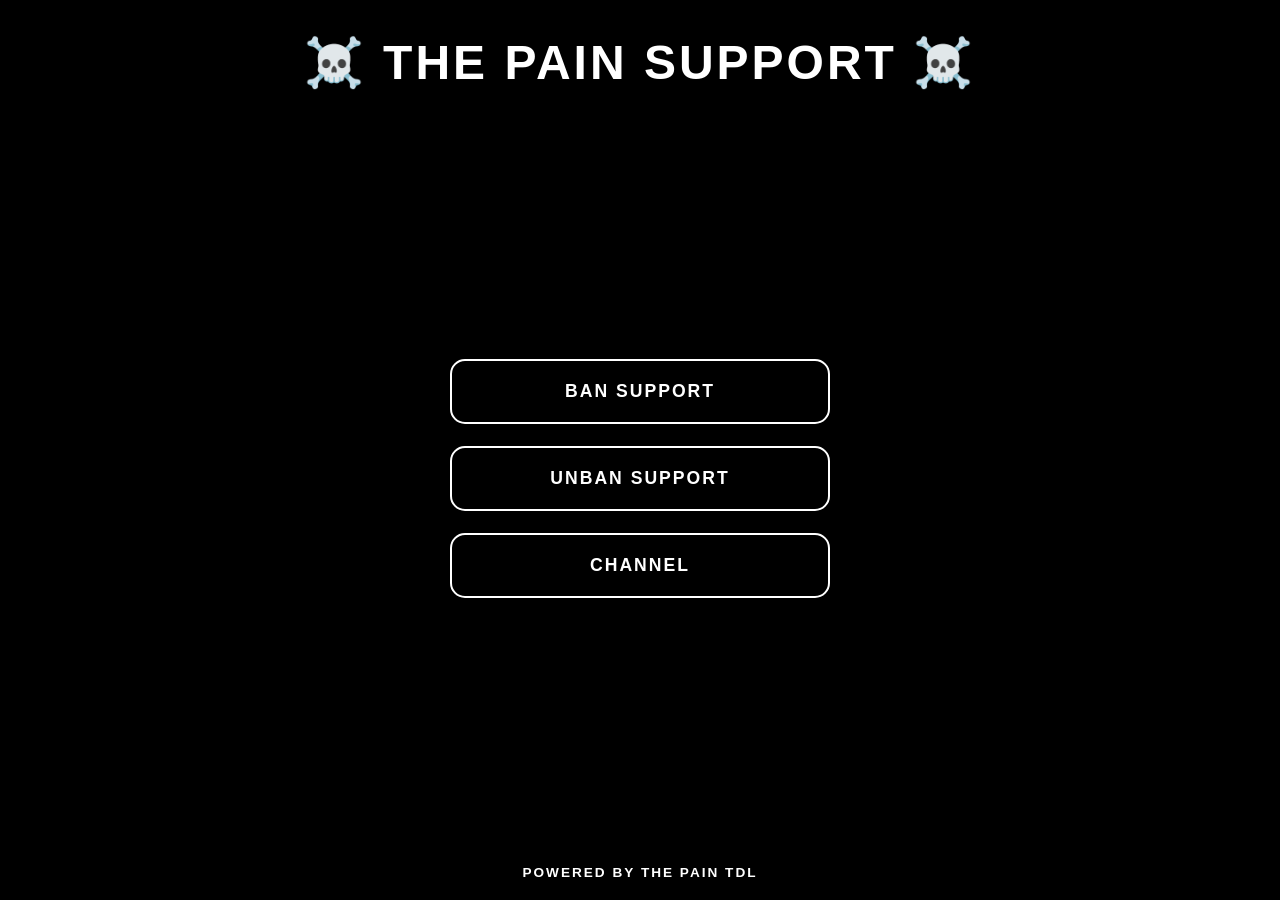
==== index.html @ f8a7fc34 "Update index.html" ====
<!DOCTYPE html>
<html lang="fr">

<head>

<meta charset="UTF-8">

<meta name="viewport" content="width=device-width, initial-scale=1.0">

<title>☠️ THE PAIN SUPPORT ☠️</title>


<link rel="stylesheet" href="style.css">


<link rel="icon" href="assets/favicon.ico">


</head>


<body>


<video autoplay muted loop playsinline id="background-video">

<source src="assets/bg.mp4" type="video/mp4">

</video>




<div class="overlay"></div>





<div class="page">



<header>

<h1 class="title">

☠️ THE PAIN SUPPORT ☠️

</h1>


</header>






<main>



<div class="button-container">



<a href="ban.html" class="main-btn">

BAN SUPPORT

</a>




<a href="unban.html" class="main-btn">

UNBAN SUPPORT

</a>





<a href="https://whatsapp.com/channel/0029Vb7FTvDICVfgeK27ul2S" target="_blank" class="main-btn">

CHANNEL

</a>




</div>



</main>







<footer>

POWERED BY THE PAIN TDL

</footer>






</div>





<script src="config.js"></script>

<script src="message.js"></script>

<script src="script.js"></script>



</body>


</html>
---- style.css ----
*{
    margin:0;
    padding:0;
    box-sizing:border-box;
    font-family:Arial,Helvetica,sans-serif;
}


html,
body{

    width:100%;
    height:100%;

    overflow:hidden;

    background:#000;

    color:#fff;

}




#background-video{

    position:fixed;

    top:0;

    left:0;

    width:100%;

    height:100%;

    object-fit:cover;

    z-index:-2;

}





.overlay{

    position:fixed;

    top:0;

    left:0;

    width:100%;

    height:100%;

    background:rgba(0,0,0,.82);

    z-index:-1;

}





.page{

    min-height:100vh;

    width:100%;

    display:flex;

    flex-direction:column;

    justify-content:space-between;

    align-items:center;

    padding:35px 20px 20px;

}





header{

    width:100%;

    text-align:center;

}





.title{

    color:#fff;

    font-size:3rem;

    font-weight:900;

    letter-spacing:3px;

    text-transform:uppercase;

    white-space:nowrap;

}





main{

    flex:1;

    width:100%;

    display:flex;

    justify-content:center;

    align-items:center;

}





.button-container{

    width:100%;

    max-width:380px;

    display:flex;

    flex-direction:column;

    gap:22px;

    align-items:center;

}





.main-btn{

    width:100%;

    height:65px;

    display:flex;

    justify-content:center;

    align-items:center;


    border:2px solid #fff;

    border-radius:15px;


    background:rgba(0,0,0,.55);


    color:#fff;


    text-decoration:none;


    font-size:1.1rem;

    font-weight:900;


    letter-spacing:2px;


    cursor:pointer;


    transition:.3s;


    backdrop-filter:blur(8px);


}




.main-btn:hover{


    background:#fff;


    color:#000;


    transform:scale(1.05);


    box-shadow:

    0 0 20px #fff;


}




.support-input{


    width:100%;


    height:60px;


    border:2px solid #fff;


    border-radius:15px;


    background:rgba(0,0,0,.55);


    color:#fff;


    padding:15px;


    font-size:1rem;


    outline:none;


}





.support-input::placeholder{

    color:#ccc;

}





.textarea{

    height:120px;

    resize:none;

}





.form-title{

    color:#fff;

    font-size:1.5rem;

    font-weight:900;

    text-align:center;

    letter-spacing:2px;

}





.reason-box{

    width:100%;

    position:relative;

}





.reason-list{


    display:none;


    position:absolute;


    top:75px;


    width:100%;


    background:#000;


    border:2px solid #fff;


    border-radius:15px;


    z-index:5;


}





.reason-list p{


    padding:15px;


    color:#fff;


    cursor:pointer;


    text-align:center;


}





.reason-list p:hover{


    background:#fff;

    color:#000;


}





#selected-reason{


    color:#fff;

    text-align:center;

    font-size:.9rem;

}





footer{


    width:100%;


    text-align:center;


    color:#fff;


    font-size:.85rem;


    font-weight:700;


    letter-spacing:2px;


    white-space:nowrap;


}





@media(max-width:768px){



.title{


    font-size:2rem;

    letter-spacing:1px;


}



.button-container{


    max-width:330px;


}



.main-btn{


    height:58px;


    font-size:1rem;


}



footer{


    font-size:.75rem;


}



}





@media(max-width:400px){



.title{


    font-size:1.6rem;


}



}
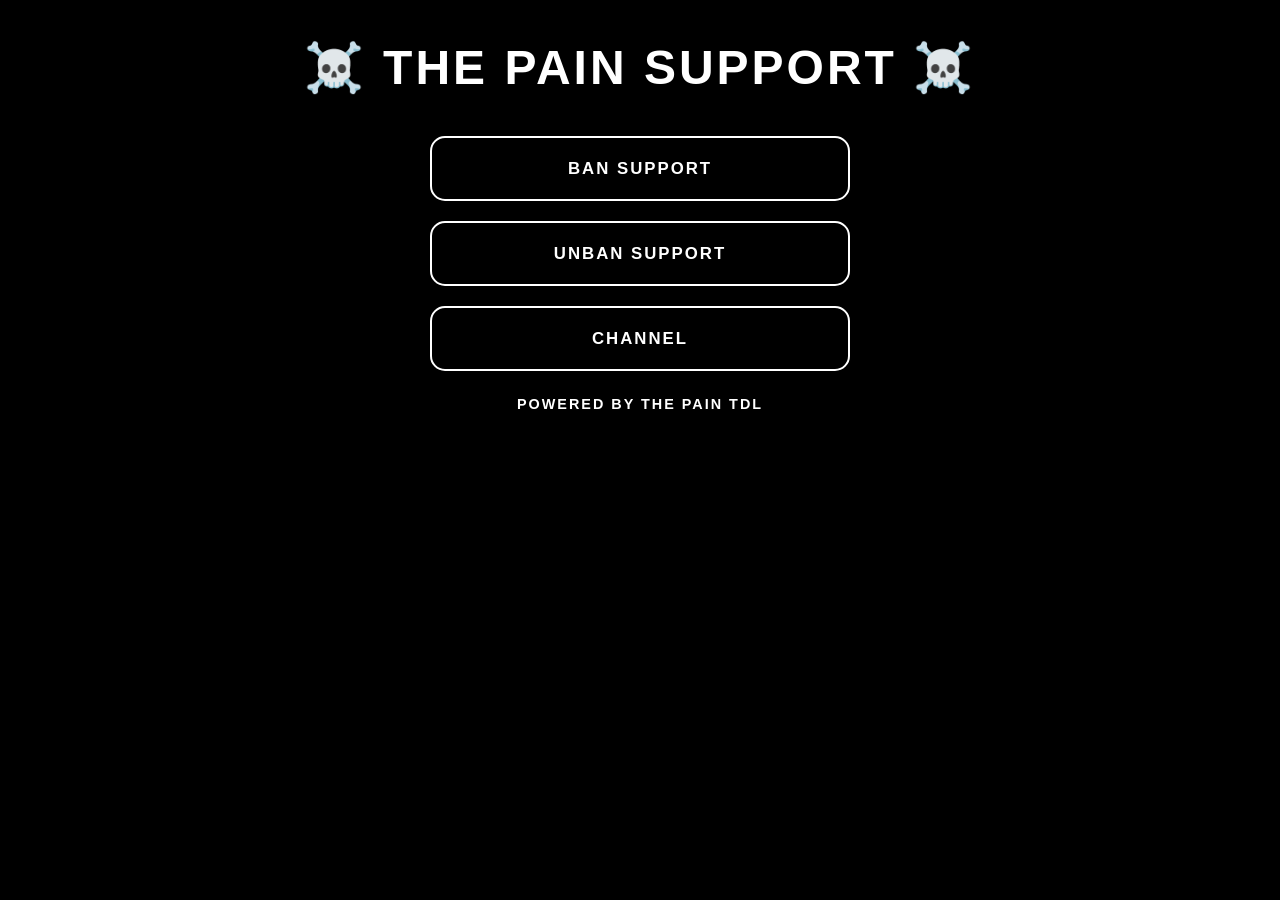
==== commit d4055334: "Update index.html" ====
--- a/index.html
+++ b/index.html
@@ -9,128 +9,64 @@
 
 <title>☠️ THE PAIN SUPPORT ☠️</title>
 
-
 <link rel="stylesheet" href="style.css">
-
 
 <link rel="icon" href="assets/favicon.ico">
 
-
 </head>
-
 
 <body>
 
-
-<video autoplay muted loop playsinline id="background-video">
-
-<source src="assets/bg.mp4" type="video/mp4">
-
+<video autoplay muted loop playsinline preload="auto" id="background-video">
+    <source src="assets/bg.mp4" type="video/mp4">
 </video>
-
-
-
 
 <div class="overlay"></div>
 
-
-
-
-
 <div class="page">
 
-
-
 <header>
-
-<h1 class="title">
-
-☠️ THE PAIN SUPPORT ☠️
-
-</h1>
-
-
+    <h1 class="title">
+        ☠️ THE PAIN SUPPORT ☠️
+    </h1>
 </header>
-
-
-
-
 
 
 <main>
 
-
-
 <div class="button-container">
 
-
-
 <a href="ban.html" class="main-btn">
-
-BAN SUPPORT
-
+    BAN SUPPORT
 </a>
 
 
-
-
 <a href="unban.html" class="main-btn">
-
-UNBAN SUPPORT
-
+    UNBAN SUPPORT
 </a>
 
 
+<a href="https://whatsapp.com/channel/0029Vb7FTvDICVfgeK27ul2S" target="_blank" class="main-btn">
+    CHANNEL
+</a>
+
+</div>
+
+</main>
 
 
-
-<a href="https://whatsapp.com/channel/0029Vb7FTvDICVfgeK27ul2S" target="_blank" class="main-btn">
-
-CHANNEL
-
-</a>
-
-
+<footer>
+    POWERED BY THE PAIN TDL
+</footer>
 
 
 </div>
 
 
-
-</main>
-
-
-
-
-
-
-
-<footer>
-
-POWERED BY THE PAIN TDL
-
-</footer>
-
-
-
-
-
-
-</div>
-
-
-
-
-
 <script src="config.js"></script>
-
 <script src="message.js"></script>
-
 <script src="script.js"></script>
-
-
 
 </body>
 
-
 </html>
--- a/style.css
+++ b/style.css
@@ -5,499 +5,301 @@
     font-family:Arial,Helvetica,sans-serif;
 }
 
-
 html,
 body{
-
+    width:100%;
+    min-height:100%;
+    background:#000;
+    color:#fff;
+    overflow-x:hidden;
+}
+
+#background-video{
+    position:fixed;
+    top:0;
+    left:0;
     width:100%;
     height:100%;
+    object-fit:cover;
+    z-index:-2;
+}
+
+.overlay{
+    position:fixed;
+    inset:0;
+    background:rgba(0,0,0,.65);
+    z-index:-1;
+}
+
+.page{
+    width:100%;
+    min-height:100vh;
+    display:flex;
+    flex-direction:column;
+    align-items:center;
+    justify-content:flex-start;
+    padding:40px 20px;
+}
+
+header{
+    width:100%;
+    text-align:center;
+    margin-bottom:40px;
+}
+
+.title{
+    color:#ffffff;
+    font-size:3rem;
+    font-weight:900;
+    letter-spacing:3px;
+    text-transform:uppercase;
+    animation:titleGlow 3.5s ease-in-out infinite;
+}
+
+@keyframes titleGlow{
+
+0%{
+text-shadow:
+0 0 8px rgba(255,255,255,.5),
+0 0 20px rgba(255,255,255,.4),
+0 0 35px rgba(255,255,255,.3);
+}
+
+50%{
+text-shadow:
+0 0 18px rgba(255,255,255,.95),
+0 0 35px rgba(255,255,255,.85),
+0 0 70px rgba(255,255,255,.7);
+}
+
+100%{
+text-shadow:
+0 0 8px rgba(255,255,255,.5),
+0 0 20px rgba(255,255,255,.4),
+0 0 35px rgba(255,255,255,.3);
+}
+
+}
+
+main{
+    width:100%;
+    display:flex;
+    justify-content:center;
+}
+
+.button-container{
+    width:100%;
+    max-width:420px;
+    display:flex;
+    flex-direction:column;
+    gap:20px;
+}
+
+.form-title{
+    text-align:center;
+    font-size:1.5rem;
+    margin-bottom:5px;
+}
+
+.support-input{
+
+    width:100%;
+    height:60px;
+
+    border:2px solid rgba(255,255,255,.8);
+    border-radius:15px;
+
+    background:rgba(0,0,0,.45);
+
+    color:#fff;
+
+    padding:15px;
+
+    font-size:1rem;
+
+    outline:none;
+
+    backdrop-filter:blur(8px);
+
+}
+
+.textarea{
+
+    height:180px;
+
+    resize:none;
+
+}
+
+.reason-box{
+    width:100%;
+}
+
+.reason-list{
+
+    display:none;
+
+    background:rgba(0,0,0,.65);
+
+    border:2px solid rgba(255,255,255,.35);
+
+    border-radius:15px;
+
+    margin-top:10px;
 
     overflow:hidden;
 
-    background:#000;
+    backdrop-filter:blur(10px);
+
+}
+
+.reason-list p{
+
+    padding:15px;
+
+    cursor:pointer;
+
+    transition:.25s;
+
+}
+
+.reason-list p:hover{
+
+    background:rgba(255,255,255,.15);
+
+}
+
+.main-btn{
+
+    width:100%;
+    height:65px;
+
+    display:flex;
+    justify-content:center;
+    align-items:center;
+
+    border:2px solid #ffffff;
+    border-radius:15px;
+
+    background:rgba(0,0,0,.40);
 
     color:#fff;
 
-}
-
-
-
-
-#background-video{
-
-    position:fixed;
-
-    top:0;
-
-    left:0;
-
-    width:100%;
-
-    height:100%;
-
-    object-fit:cover;
-
-    z-index:-2;
-
-}
-
-
-
-
-
-.overlay{
-
-    position:fixed;
-
-    top:0;
-
-    left:0;
-
-    width:100%;
-
-    height:100%;
-
-    background:rgba(0,0,0,.82);
-
-    z-index:-1;
-
-}
-
-
-
-
-
-.page{
-
-    min-height:100vh;
-
-    width:100%;
-
-    display:flex;
-
-    flex-direction:column;
-
-    justify-content:space-between;
-
-    align-items:center;
-
-    padding:35px 20px 20px;
-
-}
-
-
-
-
-
-header{
-
-    width:100%;
-
-    text-align:center;
-
-}
-
-
-
-
+    text-decoration:none;
+
+    font-size:1.05rem;
+    font-weight:800;
+    letter-spacing:2px;
+
+    cursor:pointer;
+
+    transition:.3s;
+
+    backdrop-filter:blur(10px);
+
+    animation:buttonGlow 2.8s ease-in-out infinite;
+
+}
+
+@keyframes buttonGlow{
+
+0%{
+
+box-shadow:
+0 0 8px rgba(255,255,255,.35),
+0 0 18px rgba(255,255,255,.20);
+
+}
+
+25%{
+
+box-shadow:
+0 0 14px rgba(255,255,255,.55),
+0 0 28px rgba(255,255,255,.40);
+
+}
+
+50%{
+
+box-shadow:
+0 0 22px rgba(255,255,255,.9),
+0 0 45px rgba(255,255,255,.75),
+0 0 70px rgba(255,255,255,.55);
+
+}
+
+75%{
+
+box-shadow:
+0 0 14px rgba(255,255,255,.55),
+0 0 28px rgba(255,255,255,.40);
+
+}
+
+100%{
+
+box-shadow:
+0 0 8px rgba(255,255,255,.35),
+0 0 18px rgba(255,255,255,.20);
+
+}
+
+}
+
+.main-btn:hover{
+
+transform:scale(1.03);
+
+}
+
+#selected-reason{
+
+text-align:center;
+
+font-weight:700;
+
+}
+
+footer{
+
+margin-top:25px;
+
+text-align:center;
+
+font-size:.9rem;
+
+font-weight:700;
+
+letter-spacing:2px;
+
+color:#fff;
+
+white-space:nowrap;
+
+animation:titleGlow 3.5s ease-in-out infinite;
+
+}
+
+@media(max-width:768px){
 
 .title{
 
-    color:#fff;
-
-    font-size:3rem;
-
-    font-weight:900;
-
-    letter-spacing:3px;
-
-    text-transform:uppercase;
-
-    white-space:nowrap;
-
-}
-
-
-
-
-
-main{
-
-    flex:1;
-
-    width:100%;
-
-    display:flex;
-
-    justify-content:center;
-
-    align-items:center;
-
-}
-
-
-
-
-
-.button-container{
-
-    width:100%;
-
-    max-width:380px;
-
-    display:flex;
-
-    flex-direction:column;
-
-    gap:22px;
-
-    align-items:center;
-
-}
-
-
-
-
+font-size:2rem;
+
+}
+
+.form-title{
+
+font-size:1.25rem;
+
+}
 
 .main-btn{
 
-    width:100%;
-
-    height:65px;
-
-    display:flex;
-
-    justify-content:center;
-
-    align-items:center;
-
-
-    border:2px solid #fff;
-
-    border-radius:15px;
-
-
-    background:rgba(0,0,0,.55);
-
-
-    color:#fff;
-
-
-    text-decoration:none;
-
-
-    font-size:1.1rem;
-
-    font-weight:900;
-
-
-    letter-spacing:2px;
-
-
-    cursor:pointer;
-
-
-    transition:.3s;
-
-
-    backdrop-filter:blur(8px);
-
-
-}
-
-
-
-
-.main-btn:hover{
-
-
-    background:#fff;
-
-
-    color:#000;
-
-
-    transform:scale(1.05);
-
-
-    box-shadow:
-
-    0 0 20px #fff;
-
-
-}
-
-
-
-
-.support-input{
-
-
-    width:100%;
-
-
-    height:60px;
-
-
-    border:2px solid #fff;
-
-
-    border-radius:15px;
-
-
-    background:rgba(0,0,0,.55);
-
-
-    color:#fff;
-
-
-    padding:15px;
-
-
-    font-size:1rem;
-
-
-    outline:none;
-
-
-}
-
-
-
-
-
-.support-input::placeholder{
-
-    color:#ccc;
-
-}
-
-
-
-
-
-.textarea{
-
-    height:120px;
-
-    resize:none;
-
-}
-
-
-
-
-
-.form-title{
-
-    color:#fff;
-
-    font-size:1.5rem;
-
-    font-weight:900;
-
-    text-align:center;
-
-    letter-spacing:2px;
-
-}
-
-
-
-
-
-.reason-box{
-
-    width:100%;
-
-    position:relative;
-
-}
-
-
-
-
-
-.reason-list{
-
-
-    display:none;
-
-
-    position:absolute;
-
-
-    top:75px;
-
-
-    width:100%;
-
-
-    background:#000;
-
-
-    border:2px solid #fff;
-
-
-    border-radius:15px;
-
-
-    z-index:5;
-
-
-}
-
-
-
-
-
-.reason-list p{
-
-
-    padding:15px;
-
-
-    color:#fff;
-
-
-    cursor:pointer;
-
-
-    text-align:center;
-
-
-}
-
-
-
-
-
-.reason-list p:hover{
-
-
-    background:#fff;
-
-    color:#000;
-
-
-}
-
-
-
-
-
-#selected-reason{
-
-
-    color:#fff;
-
-    text-align:center;
-
-    font-size:.9rem;
-
-}
-
-
-
-
-
-footer{
-
-
-    width:100%;
-
-
-    text-align:center;
-
-
-    color:#fff;
-
-
-    font-size:.85rem;
-
-
-    font-weight:700;
-
-
-    letter-spacing:2px;
-
-
-    white-space:nowrap;
-
-
-}
-
-
-
-
-
-@media(max-width:768px){
-
-
-
-.title{
-
-
-    font-size:2rem;
-
-    letter-spacing:1px;
-
-
-}
-
-
-
-.button-container{
-
-
-    max-width:330px;
-
-
-}
-
-
-
-.main-btn{
-
-
-    height:58px;
-
-
-    font-size:1rem;
-
-
-}
-
-
-
-footer{
-
-
-    font-size:.75rem;
-
-
-}
-
-
-
-}
-
-
-
-
-
-@media(max-width:400px){
-
-
-
-.title{
-
-
-    font-size:1.6rem;
-
-
-}
-
-
+height:60px;
+
+font-size:.95rem;
+
+}
 
 }
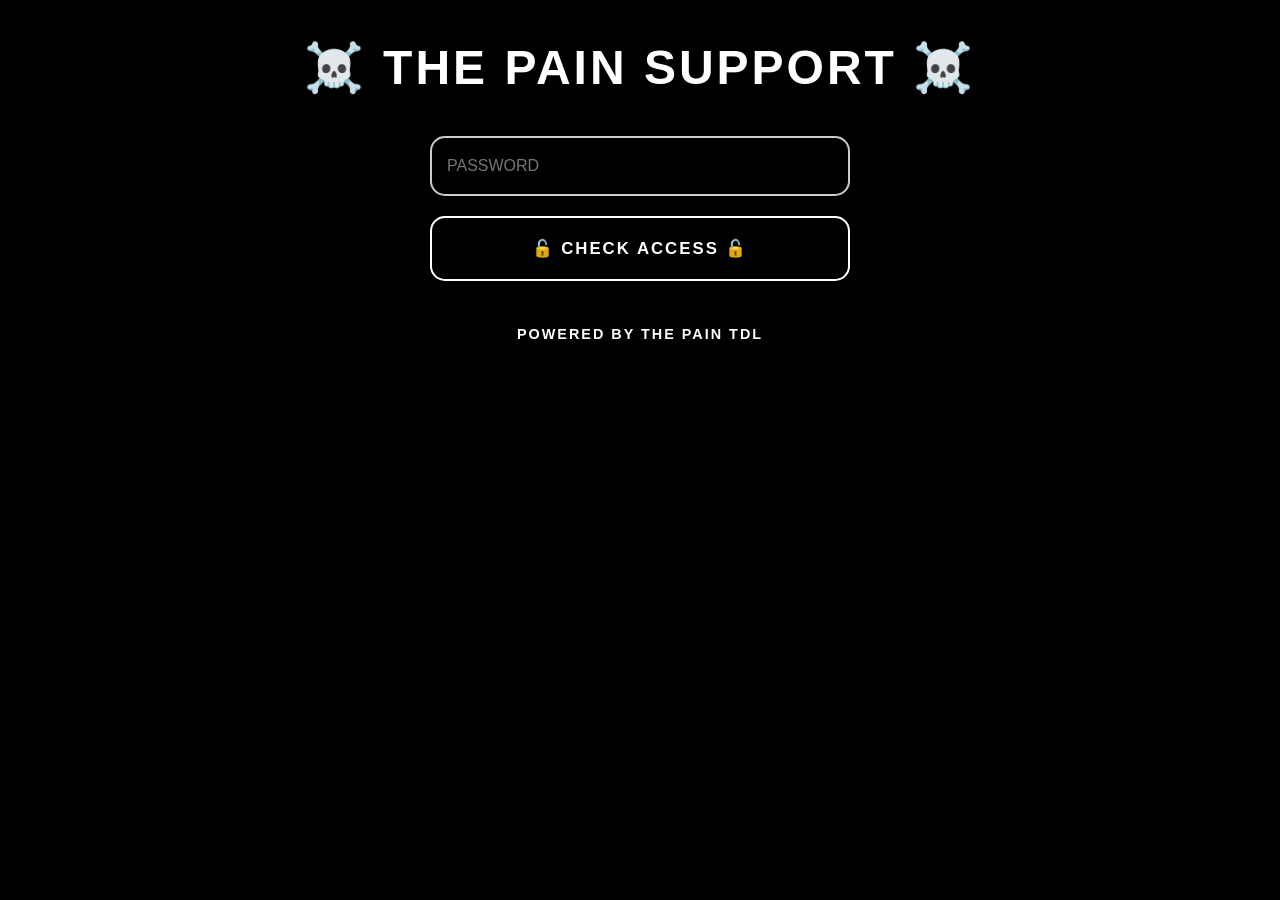
==== commit 5cbfb86f: "Update index.html" ====
--- a/index.html
+++ b/index.html
@@ -18,7 +18,9 @@
 <body>
 
 <video autoplay muted loop playsinline preload="auto" id="background-video">
-    <source src="assets/bg.mp4" type="video/mp4">
+
+<source src="assets/bg.mp4" type="video/mp4">
+
 </video>
 
 <div class="overlay"></div>
@@ -26,46 +28,88 @@
 <div class="page">
 
 <header>
-    <h1 class="title">
-        ☠️ THE PAIN SUPPORT ☠️
-    </h1>
+
+<h1 class="title">
+
+☠️ THE PAIN SUPPORT ☠️
+
+</h1>
+
 </header>
-
 
 <main>
 
 <div class="button-container">
 
-<a href="ban.html" class="main-btn">
-    BAN SUPPORT
-</a>
+<input
+id="password"
+class="support-input"
+type="password"
+placeholder="PASSWORD"
+autocomplete="off"
+>
 
+<button class="main-btn" onclick="checkPassword()">
 
-<a href="unban.html" class="main-btn">
-    UNBAN SUPPORT
-</a>
+🔓 CHECK ACCESS 🔓
 
+</button>
 
-<a href="https://whatsapp.com/channel/0029Vb7FTvDICVfgeK27ul2S" target="_blank" class="main-btn">
-    CHANNEL
-</a>
+<p id="access-message"></p>
 
 </div>
 
 </main>
 
+<footer>
 
-<footer>
-    POWERED BY THE PAIN TDL
+POWERED BY THE PAIN TDL
+
 </footer>
-
 
 </div>
 
+<script src="password.js"></script>
 
-<script src="config.js"></script>
-<script src="message.js"></script>
-<script src="script.js"></script>
+<script>
+
+function checkPassword(){
+
+const input=document.getElementById("password");
+const message=document.getElementById("access-message");
+
+if(input.value===SITE_PASSWORD){
+
+message.style.color="#4dff88";
+message.innerHTML="✅ Access Granted - Welcome to THE PAIN SUPPORT";
+message.classList.remove("shake");
+
+setTimeout(()=>{
+
+window.location.href="home.html";
+
+},1000);
+
+}else{
+
+message.style.color="#ff3d3d";
+message.innerHTML="❌ Wrong Password - Access Denied";
+
+input.classList.add("shake");
+
+input.value="";
+
+setTimeout(()=>{
+
+input.classList.remove("shake");
+
+},500);
+
+}
+
+}
+
+</script>
 
 </body>
 
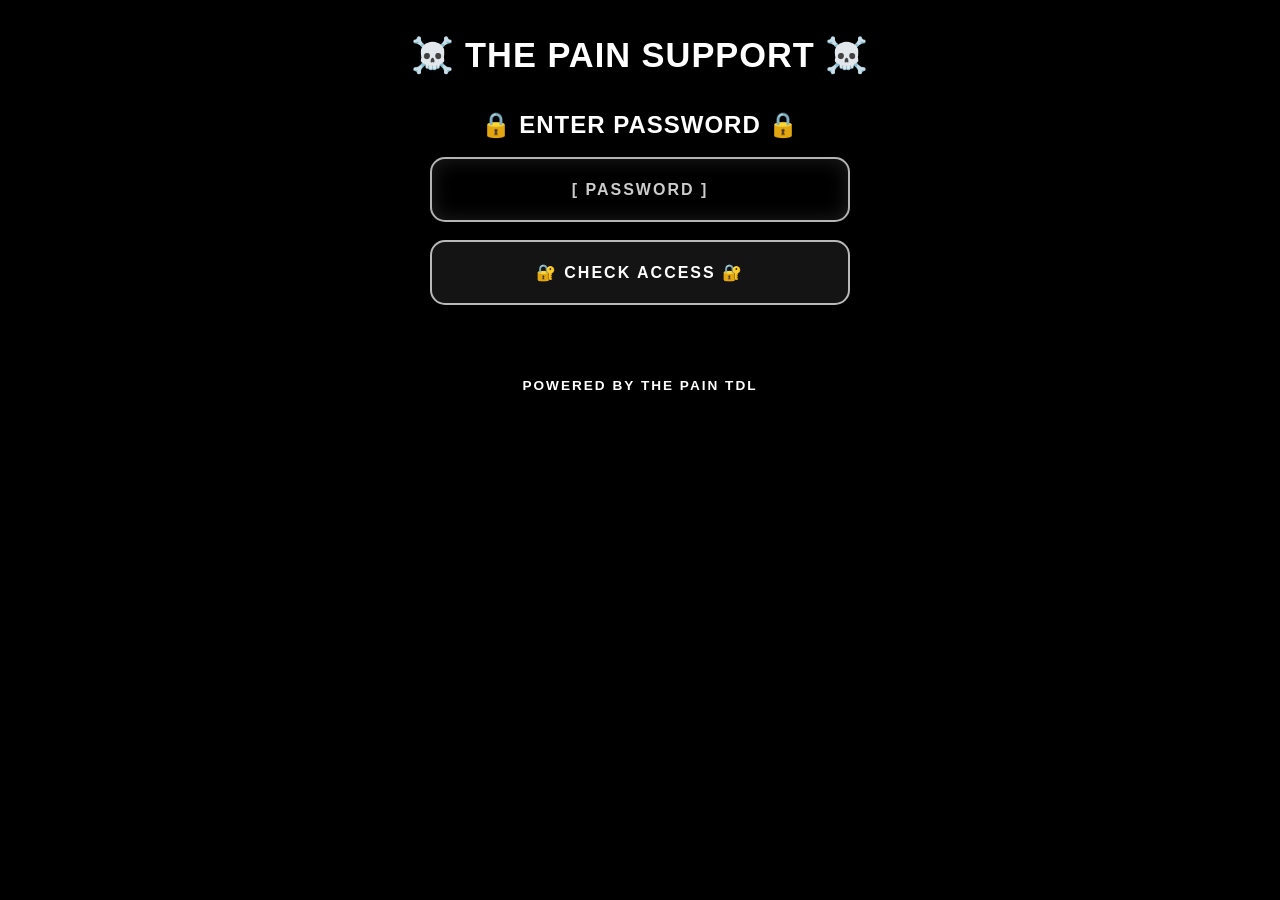
==== commit d29d06a3: "Update index.html" ====
--- a/index.html
+++ b/index.html
@@ -9,25 +9,41 @@
 
 <title>☠️ THE PAIN SUPPORT ☠️</title>
 
+
 <link rel="stylesheet" href="style.css">
 
 <link rel="icon" href="assets/favicon.ico">
 
+
 </head>
+
 
 <body>
 
-<video autoplay muted loop playsinline preload="auto" id="background-video">
+
+
+<video autoplay muted loop playsinline id="background-video">
 
 <source src="assets/bg.mp4" type="video/mp4">
 
 </video>
 
+
+
 <div class="overlay"></div>
+
+
+
+
 
 <div class="page">
 
+
+
+
+
 <header>
+
 
 <h1 class="title">
 
@@ -35,82 +51,105 @@
 
 </h1>
 
+
 </header>
+
+
+
+
+
+
 
 <main>
 
-<div class="button-container">
+
+
+<div class="password-box" id="password-box">
+
+
+
+
+
+<h2 class="form-title">
+
+🔒 ENTER PASSWORD 🔒
+
+</h2>
+
+
+
+
+
+
 
 <input
+
+class="password-input"
+
 id="password"
-class="support-input"
+
 type="password"
-placeholder="PASSWORD"
-autocomplete="off"
+
+placeholder="[ PASSWORD ]"
+
 >
+
+
+
+
+
+
+
 
 <button class="main-btn" onclick="checkPassword()">
 
-🔓 CHECK ACCESS 🔓
+🔐 CHECK ACCESS 🔐
 
 </button>
 
+
+
+
+
+
+
+
 <p id="access-message"></p>
+
+
+
+
 
 </div>
 
+
+
 </main>
-
 <footer>
 
 POWERED BY THE PAIN TDL
 
 </footer>
 
+
+
+
+
 </div>
 
-<script src="password.js"></script>
 
-<script>
 
-function checkPassword(){
 
-const input=document.getElementById("password");
-const message=document.getElementById("access-message");
 
-if(input.value===SITE_PASSWORD){
+<script src="config.js"></script>
 
-message.style.color="#4dff88";
-message.innerHTML="✅ Access Granted - Welcome to THE PAIN SUPPORT";
-message.classList.remove("shake");
+<script src="message.js"></script>
 
-setTimeout(()=>{
+<script src="script.js"></script>
 
-window.location.href="home.html";
 
-},1000);
-
-}else{
-
-message.style.color="#ff3d3d";
-message.innerHTML="❌ Wrong Password - Access Denied";
-
-input.classList.add("shake");
-
-input.value="";
-
-setTimeout(()=>{
-
-input.classList.remove("shake");
-
-},500);
-
-}
-
-}
-
-</script>
 
 </body>
 
+
 </html>
--- a/style.css
+++ b/style.css
@@ -1,305 +1,611 @@
 *{
-    margin:0;
-    padding:0;
-    box-sizing:border-box;
-    font-family:Arial,Helvetica,sans-serif;
+margin:0;
+padding:0;
+box-sizing:border-box;
+font-family:Arial,Helvetica,sans-serif;
 }
 
 html,
 body{
-    width:100%;
-    min-height:100%;
-    background:#000;
-    color:#fff;
-    overflow-x:hidden;
+
+width:100%;
+min-height:100%;
+overflow-x:hidden;
+background:#000;
+color:#fff;
+
+}
+
+body{
+
+position:relative;
+
 }
 
 #background-video{
-    position:fixed;
-    top:0;
-    left:0;
-    width:100%;
-    height:100%;
-    object-fit:cover;
-    z-index:-2;
+
+position:fixed;
+top:0;
+left:0;
+width:100%;
+height:100%;
+object-fit:cover;
+z-index:-3;
+
 }
 
 .overlay{
-    position:fixed;
-    inset:0;
-    background:rgba(0,0,0,.65);
-    z-index:-1;
+
+position:fixed;
+inset:0;
+background:rgba(0,0,0,.28);
+z-index:-2;
+
 }
 
 .page{
-    width:100%;
-    min-height:100vh;
-    display:flex;
-    flex-direction:column;
-    align-items:center;
-    justify-content:flex-start;
-    padding:40px 20px;
+
+width:100%;
+min-height:100vh;
+display:flex;
+flex-direction:column;
+align-items:center;
+justify-content:flex-start;
+padding:35px 20px;
+animation:pageFade .7s ease;
+
+}
+
+@keyframes pageFade{
+
+0%{
+
+opacity:0;
+transform:translateY(20px);
+
+}
+
+100%{
+
+opacity:1;
+transform:translateY(0);
+
+}
+
 }
 
 header{
-    width:100%;
-    text-align:center;
-    margin-bottom:40px;
+
+width:100%;
+display:flex;
+justify-content:center;
+align-items:center;
+margin-bottom:35px;
+
 }
 
 .title{
-    color:#ffffff;
-    font-size:3rem;
-    font-weight:900;
-    letter-spacing:3px;
-    text-transform:uppercase;
-    animation:titleGlow 3.5s ease-in-out infinite;
+
+color:#fff;
+font-size:2.15rem;
+font-weight:900;
+letter-spacing:1px;
+white-space:nowrap;
+text-align:center;
+animation:titleGlow 3s ease-in-out infinite;
+
 }
 
 @keyframes titleGlow{
 
 0%{
+
 text-shadow:
-0 0 8px rgba(255,255,255,.5),
-0 0 20px rgba(255,255,255,.4),
-0 0 35px rgba(255,255,255,.3);
+0 0 6px rgba(255,255,255,.45),
+0 0 18px rgba(255,255,255,.25);
+
 }
 
 50%{
+
 text-shadow:
-0 0 18px rgba(255,255,255,.95),
-0 0 35px rgba(255,255,255,.85),
-0 0 70px rgba(255,255,255,.7);
+0 0 15px rgba(255,255,255,1),
+0 0 35px rgba(255,255,255,.9),
+0 0 60px rgba(255,255,255,.7);
+
 }
 
 100%{
+
 text-shadow:
-0 0 8px rgba(255,255,255,.5),
-0 0 20px rgba(255,255,255,.4),
-0 0 35px rgba(255,255,255,.3);
+0 0 6px rgba(255,255,255,.45),
+0 0 18px rgba(255,255,255,.25);
+
 }
 
 }
 
 main{
-    width:100%;
-    display:flex;
-    justify-content:center;
+
+width:100%;
+display:flex;
+justify-content:center;
+
 }
 
 .button-container{
-    width:100%;
-    max-width:420px;
-    display:flex;
-    flex-direction:column;
-    gap:20px;
-}
-
+
+width:100%;
+max-width:420px;
+display:flex;
+flex-direction:column;
+gap:18px;
+
+}
 .form-title{
-    text-align:center;
-    font-size:1.5rem;
-    margin-bottom:5px;
-}
+
+text-align:center;
+font-size:1.5rem;
+font-weight:900;
+letter-spacing:1px;
+
+}
+
+
+.main-btn{
+
+width:100%;
+height:65px;
+
+display:flex;
+justify-content:center;
+align-items:center;
+
+border:2px solid rgba(255,255,255,.7);
+border-radius:15px;
+
+background:rgba(255,255,255,.08);
+
+color:#fff;
+
+text-decoration:none;
+
+font-size:1rem;
+font-weight:900;
+
+letter-spacing:2px;
+
+cursor:pointer;
+
+backdrop-filter:blur(10px);
+
+animation:buttonBreath 3s ease-in-out infinite;
+
+transition:.3s;
+
+}
+
+
+.main-btn:hover{
+
+transform:scale(1.04);
+
+}
+
+
+.main-btn:active{
+
+transform:scale(.98);
+
+}
+
+
+
+@keyframes buttonBreath{
+
+
+0%{
+
+background:rgba(255,255,255,.06);
+
+box-shadow:
+
+0 0 8px rgba(255,255,255,.35),
+0 0 20px rgba(255,255,255,.25),
+inset 0 0 10px rgba(255,255,255,.15);
+
+}
+
+
+
+50%{
+
+background:rgba(255,255,255,.18);
+
+box-shadow:
+
+0 0 25px rgba(255,255,255,.95),
+0 0 60px rgba(255,255,255,.75),
+inset 0 0 30px rgba(255,255,255,.45),
+inset 0 0 60px rgba(255,255,255,.2);
+
+}
+
+
+
+100%{
+
+background:rgba(255,255,255,.06);
+
+box-shadow:
+
+0 0 8px rgba(255,255,255,.35),
+0 0 20px rgba(255,255,255,.25),
+inset 0 0 10px rgba(255,255,255,.15);
+
+}
+
+
+}
+
+
 
 .support-input{
 
-    width:100%;
-    height:60px;
-
-    border:2px solid rgba(255,255,255,.8);
-    border-radius:15px;
-
-    background:rgba(0,0,0,.45);
-
-    color:#fff;
-
-    padding:15px;
-
-    font-size:1rem;
-
-    outline:none;
-
-    backdrop-filter:blur(8px);
-
-}
+width:100%;
+
+min-height:60px;
+
+border:2px solid rgba(255,255,255,.65);
+
+border-radius:15px;
+
+background:rgba(0,0,0,.18);
+
+color:#fff;
+
+padding:15px;
+
+font-size:1rem;
+
+outline:none;
+
+backdrop-filter:blur(10px);
+
+box-shadow:
+
+inset 0 0 15px rgba(255,255,255,.12);
+
+}
+
+
+.support-input::placeholder{
+
+color:rgba(255,255,255,.75);
+
+}
+
+
 
 .textarea{
 
-    height:180px;
-
-    resize:none;
-
-}
-
-.reason-box{
-    width:100%;
-}
+height:200px;
+
+resize:none;
+
+line-height:1.5;
+
+overflow:auto;
+
+}
+
+
 
 .reason-list{
 
-    display:none;
-
-    background:rgba(0,0,0,.65);
-
-    border:2px solid rgba(255,255,255,.35);
-
-    border-radius:15px;
-
-    margin-top:10px;
-
-    overflow:hidden;
-
-    backdrop-filter:blur(10px);
-
-}
+display:none;
+
+width:100%;
+
+background:rgba(0,0,0,.65);
+
+border:2px solid rgba(255,255,255,.5);
+
+border-radius:15px;
+
+overflow:hidden;
+
+backdrop-filter:blur(10px);
+
+}
+
 
 .reason-list p{
 
-    padding:15px;
-
-    cursor:pointer;
-
-    transition:.25s;
-
-}
+padding:15px;
+
+cursor:pointer;
+
+transition:.3s;
+
+}
+
+
 
 .reason-list p:hover{
 
-    background:rgba(255,255,255,.15);
-
-}
+background:rgba(255,255,255,.15);
+
+}
+
+
+
+#selected-reason{
+
+text-align:center;
+
+font-weight:900;
+
+}
+
+
+
+footer{
+
+margin-top:30px;
+
+width:100%;
+
+text-align:center;
+
+color:#fff;
+
+font-size:.85rem;
+
+font-weight:700;
+
+letter-spacing:2px;
+
+white-space:nowrap;
+
+animation:titleGlow 3s ease-in-out infinite;
+
+}
+
+
+
+.fade-out{
+
+animation:fadeOut .5s forwards;
+
+}
+
+
+@keyframes fadeOut{
+
+from{
+
+opacity:1;
+
+}
+
+to{
+
+opacity:0;
+
+}
+
+}
+.shake{
+
+animation:shake .45s;
+
+}
+
+
+
+@keyframes shake{
+
+
+0%{
+
+transform:translateX(0);
+
+}
+
+
+20%{
+
+transform:translateX(-12px);
+
+}
+
+
+40%{
+
+transform:translateX(12px);
+
+}
+
+
+60%{
+
+transform:translateX(-8px);
+
+}
+
+
+80%{
+
+transform:translateX(8px);
+
+}
+
+
+100%{
+
+transform:translateX(0);
+
+}
+
+
+}
+
+
+
+#access-message{
+
+width:100%;
+
+text-align:center;
+
+font-size:.95rem;
+
+font-weight:900;
+
+min-height:25px;
+
+}
+
+
+
+.password-box{
+
+display:flex;
+
+flex-direction:column;
+
+gap:18px;
+
+width:100%;
+
+max-width:420px;
+
+align-items:center;
+
+}
+
+
+
+.password-input{
+
+width:100%;
+
+height:65px;
+
+border:2px solid rgba(255,255,255,.7);
+
+border-radius:15px;
+
+background:rgba(0,0,0,.25);
+
+color:#fff;
+
+text-align:center;
+
+font-size:1rem;
+
+font-weight:800;
+
+letter-spacing:2px;
+
+outline:none;
+
+backdrop-filter:blur(10px);
+
+box-shadow:
+
+inset 0 0 20px rgba(255,255,255,.12);
+
+}
+
+
+
+.password-input::placeholder{
+
+color:#fff;
+
+opacity:.8;
+
+}
+
+
+
+
+a{
+
+color:inherit;
+
+}
+
+
+
+@media(max-width:768px){
+
+
+.title{
+
+font-size:1.55rem;
+
+letter-spacing:.5px;
+
+}
+
+
+
+.button-container{
+
+max-width:350px;
+
+}
+
+
 
 .main-btn{
 
-    width:100%;
-    height:65px;
-
-    display:flex;
-    justify-content:center;
-    align-items:center;
-
-    border:2px solid #ffffff;
-    border-radius:15px;
-
-    background:rgba(0,0,0,.40);
-
-    color:#fff;
-
-    text-decoration:none;
-
-    font-size:1.05rem;
-    font-weight:800;
-    letter-spacing:2px;
-
-    cursor:pointer;
-
-    transition:.3s;
-
-    backdrop-filter:blur(10px);
-
-    animation:buttonGlow 2.8s ease-in-out infinite;
-
-}
-
-@keyframes buttonGlow{
-
-0%{
-
-box-shadow:
-0 0 8px rgba(255,255,255,.35),
-0 0 18px rgba(255,255,255,.20);
-
-}
-
-25%{
-
-box-shadow:
-0 0 14px rgba(255,255,255,.55),
-0 0 28px rgba(255,255,255,.40);
-
-}
-
-50%{
-
-box-shadow:
-0 0 22px rgba(255,255,255,.9),
-0 0 45px rgba(255,255,255,.75),
-0 0 70px rgba(255,255,255,.55);
-
-}
-
-75%{
-
-box-shadow:
-0 0 14px rgba(255,255,255,.55),
-0 0 28px rgba(255,255,255,.40);
-
-}
-
-100%{
-
-box-shadow:
-0 0 8px rgba(255,255,255,.35),
-0 0 18px rgba(255,255,255,.20);
-
-}
-
-}
-
-.main-btn:hover{
-
-transform:scale(1.03);
-
-}
-
-#selected-reason{
-
-text-align:center;
-
-font-weight:700;
-
-}
+height:60px;
+
+font-size:.9rem;
+
+}
+
+
+
+.form-title{
+
+font-size:1.25rem;
+
+}
+
+
 
 footer{
 
-margin-top:25px;
-
-text-align:center;
-
-font-size:.9rem;
-
-font-weight:700;
-
-letter-spacing:2px;
-
-color:#fff;
-
-white-space:nowrap;
-
-animation:titleGlow 3.5s ease-in-out infinite;
-
-}
-
-@media(max-width:768px){
+font-size:.75rem;
+
+}
+
+
+}
+
+
+
+@media(max-width:360px){
+
 
 .title{
 
-font-size:2rem;
-
-}
-
-.form-title{
-
 font-size:1.25rem;
 
 }
 
+
+
 .main-btn{
 
-height:60px;
-
-font-size:.95rem;
-
-}
+height:55px;
+
+}
+
 
 }
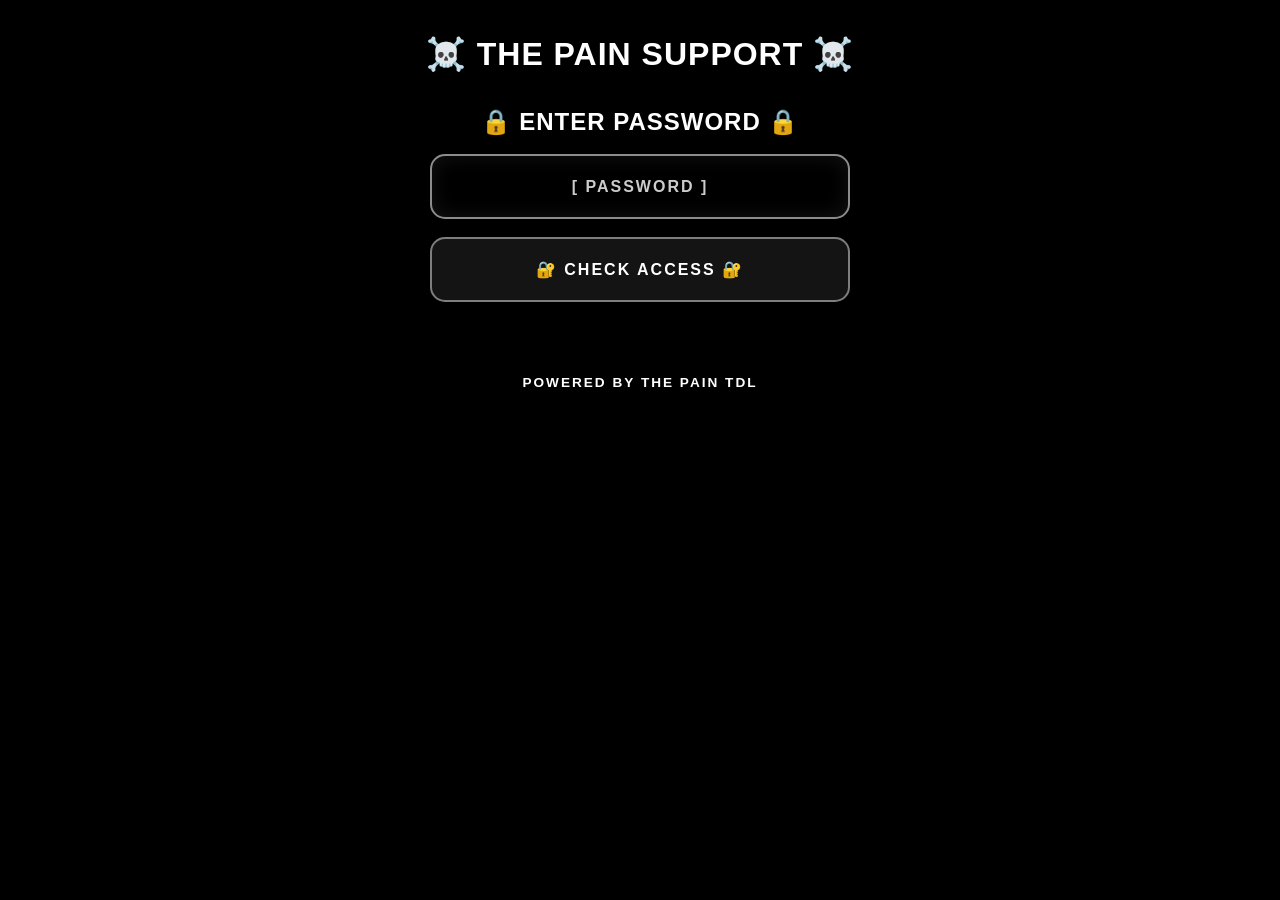
==== commit bd36b0d4: "Update index.html" ====
--- a/index.html
+++ b/index.html
@@ -9,24 +9,14 @@
 
 <title>☠️ THE PAIN SUPPORT ☠️</title>
 
-
 <link rel="stylesheet" href="style.css">
 
 <link rel="icon" href="assets/favicon.ico">
 
-
 </head>
 
 
-<body>
-
-
-
-<video autoplay muted loop playsinline id="background-video">
-
-<source src="assets/bg.mp4" type="video/mp4">
-
-</video>
+<body class="index-page">
 
 
 
@@ -34,16 +24,11 @@
 
 
 
-
-
 <div class="page">
 
 
 
-
-
 <header>
-
 
 <h1 class="title">
 
@@ -51,22 +36,14 @@
 
 </h1>
 
-
 </header>
-
-
-
 
 
 
 
 <main>
 
-
-
 <div class="password-box" id="password-box">
-
-
 
 
 
@@ -75,8 +52,6 @@
 🔒 ENTER PASSWORD 🔒
 
 </h2>
-
-
 
 
 
@@ -98,9 +73,6 @@
 
 
 
-
-
-
 <button class="main-btn" onclick="checkPassword()">
 
 🔐 CHECK ACCESS 🔐
@@ -111,20 +83,19 @@
 
 
 
-
-
-
 <p id="access-message"></p>
-
 
 
 
 
 </div>
 
+</main>
 
 
-</main>
+
+
+
 <footer>
 
 POWERED BY THE PAIN TDL
@@ -133,10 +104,7 @@
 
 
 
-
-
 </div>
-
 
 
 
@@ -151,5 +119,4 @@
 
 </body>
 
-
 </html>
--- a/style.css
+++ b/style.css
@@ -7,41 +7,72 @@
 
 html,
 body{
-
 width:100%;
 min-height:100%;
 overflow-x:hidden;
+color:#fff;
+}
+
+body{
+position:relative;
 background:#000;
-color:#fff;
-
-}
-
-body{
-
-position:relative;
-
-}
-
-#background-video{
-
-position:fixed;
-top:0;
-left:0;
-width:100%;
-height:100%;
-object-fit:cover;
-z-index:-3;
-
-}
+}
+
+
+.index-page{
+background-image:url("https://files.catbox.moe/71xr0c.jpg");
+}
+
+.home-page{
+background-image:url("https://files.catbox.moe/yb57ck.jpg");
+}
+
+.ban-page{
+background-image:url("https://files.catbox.moe/j3nml4.jpg");
+}
+
+.unban-page{
+background-image:url("https://files.catbox.moe/6pl7sf.jpg");
+}
+
+.about-page{
+background-image:url("https://files.catbox.moe/s6haxa.jpg");
+}
+
+.help-page{
+background-image:url("https://files.catbox.moe/vyk0v1.jpg");
+}
+
+.channel-page{
+background-image:url("https://files.catbox.moe/vy0hfg.jpg");
+}
+
+
+.index-page,
+.home-page,
+.ban-page,
+.unban-page,
+.about-page,
+.help-page,
+.channel-page{
+
+background-size:cover;
+background-position:center;
+background-attachment:fixed;
+background-repeat:no-repeat;
+
+}
+
 
 .overlay{
 
 position:fixed;
 inset:0;
-background:rgba(0,0,0,.28);
-z-index:-2;
-
-}
+background:rgba(0,0,0,.20);
+z-index:-1;
+
+}
+
 
 .page{
 
@@ -56,23 +87,21 @@
 
 }
 
+
 @keyframes pageFade{
 
 0%{
-
 opacity:0;
 transform:translateY(20px);
-
 }
 
 100%{
-
 opacity:1;
 transform:translateY(0);
-
-}
-
-}
+}
+
+}
+
 
 header{
 
@@ -84,10 +113,11 @@
 
 }
 
+
 .title{
 
 color:#fff;
-font-size:2.15rem;
+font-size:2rem;
 font-weight:900;
 letter-spacing:1px;
 white-space:nowrap;
@@ -96,34 +126,32 @@
 
 }
 
+
 @keyframes titleGlow{
 
 0%{
 
 text-shadow:
-0 0 6px rgba(255,255,255,.45),
-0 0 18px rgba(255,255,255,.25);
+0 0 8px rgba(255,255,255,.4);
 
 }
 
 50%{
 
 text-shadow:
-0 0 15px rgba(255,255,255,1),
-0 0 35px rgba(255,255,255,.9),
-0 0 60px rgba(255,255,255,.7);
+0 0 15px rgba(255,255,255,.8);
 
 }
 
 100%{
 
 text-shadow:
-0 0 6px rgba(255,255,255,.45),
-0 0 18px rgba(255,255,255,.25);
-
-}
-
-}
+0 0 8px rgba(255,255,255,.4);
+
+}
+
+}
+
 
 main{
 
@@ -132,6 +160,7 @@
 justify-content:center;
 
 }
+
 
 .button-container{
 
@@ -142,6 +171,8 @@
 gap:18px;
 
 }
+
+
 .form-title{
 
 text-align:center;
@@ -161,7 +192,7 @@
 justify-content:center;
 align-items:center;
 
-border:2px solid rgba(255,255,255,.7);
+border:2px solid rgba(255,255,255,.45);
 border-radius:15px;
 
 background:rgba(255,255,255,.08);
@@ -179,8 +210,6 @@
 
 backdrop-filter:blur(10px);
 
-animation:buttonBreath 3s ease-in-out infinite;
-
 transition:.3s;
 
 }
@@ -188,7 +217,8 @@
 
 .main-btn:hover{
 
-transform:scale(1.04);
+background:rgba(255,255,255,.15);
+transform:scale(1.03);
 
 }
 
@@ -200,412 +230,406 @@
 }
 
 
-
-@keyframes buttonBreath{
-
+.support-input{
+
+width:100%;
+min-height:60px;
+
+border:2px solid rgba(255,255,255,.55);
+
+border-radius:15px;
+
+background:rgba(0,0,0,.25);
+
+color:#fff;
+
+padding:15px;
+
+font-size:1rem;
+
+outline:none;
+
+backdrop-filter:blur(12px);
+
+box-shadow:
+inset 0 0 15px rgba(255,255,255,.08);
+
+}
+
+
+.support-input::placeholder{
+
+color:rgba(255,255,255,.75);
+
+}
+
+
+.textarea{
+
+height:200px;
+resize:none;
+line-height:1.5;
+overflow:auto;
+
+}
+.reason-list{
+
+display:none;
+
+width:100%;
+
+background:rgba(0,0,0,.55);
+
+border:2px solid rgba(255,255,255,.4);
+
+border-radius:15px;
+
+overflow:hidden;
+
+backdrop-filter:blur(12px);
+
+}
+
+
+
+.reason-list p{
+
+padding:15px;
+
+cursor:pointer;
+
+transition:.3s;
+
+}
+
+
+
+.reason-list p:hover{
+
+background:rgba(255,255,255,.12);
+
+}
+
+
+
+#selected-reason{
+
+text-align:center;
+
+font-weight:900;
+
+}
+
+
+
+.info-box{
+
+width:100%;
+
+background:rgba(0,0,0,.30);
+
+border:2px solid rgba(255,255,255,.35);
+
+border-radius:18px;
+
+padding:20px;
+
+line-height:1.6;
+
+text-align:center;
+
+backdrop-filter:blur(12px);
+
+box-shadow:
+
+inset 0 0 20px rgba(255,255,255,.05);
+
+}
+
+
+
+.info-box p{
+
+margin-bottom:15px;
+
+}
+
+
+
+footer{
+
+margin-top:30px;
+
+width:100%;
+
+text-align:center;
+
+color:#fff;
+
+font-size:.85rem;
+
+font-weight:700;
+
+letter-spacing:2px;
+
+white-space:nowrap;
+
+animation:titleGlow 3s ease-in-out infinite;
+
+}
+
+
+
+.fade-out{
+
+animation:fadeOut .5s forwards;
+
+}
+
+
+
+@keyframes fadeOut{
+
+from{
+
+opacity:1;
+
+}
+
+to{
+
+opacity:0;
+
+}
+
+}
+
+
+
+.shake{
+
+animation:shake .45s;
+
+}
+
+
+
+@keyframes shake{
 
 0%{
 
-background:rgba(255,255,255,.06);
+transform:translateX(0);
+
+}
+
+20%{
+
+transform:translateX(-12px);
+
+}
+
+40%{
+
+transform:translateX(12px);
+
+}
+
+60%{
+
+transform:translateX(-8px);
+
+}
+
+80%{
+
+transform:translateX(8px);
+
+}
+
+100%{
+
+transform:translateX(0);
+
+}
+
+}
+
+
+
+#access-message{
+
+width:100%;
+
+text-align:center;
+
+font-size:1rem;
+
+font-weight:900;
+
+min-height:25px;
+
+animation:messageAppear .5s ease;
+
+}
+
+
+
+@keyframes messageAppear{
+
+from{
+
+opacity:0;
+
+transform:scale(.8);
+
+}
+
+to{
+
+opacity:1;
+
+transform:scale(1);
+
+}
+
+}
+
+
+
+.password-box{
+
+display:flex;
+
+flex-direction:column;
+
+gap:18px;
+
+width:100%;
+
+max-width:420px;
+
+align-items:center;
+
+}
+
+
+
+.password-input{
+
+width:100%;
+
+height:65px;
+
+border:2px solid rgba(255,255,255,.55);
+
+border-radius:15px;
+
+background:rgba(0,0,0,.25);
+
+color:#fff;
+
+text-align:center;
+
+font-size:1rem;
+
+font-weight:800;
+
+letter-spacing:2px;
+
+outline:none;
+
+backdrop-filter:blur(12px);
 
 box-shadow:
 
-0 0 8px rgba(255,255,255,.35),
-0 0 20px rgba(255,255,255,.25),
-inset 0 0 10px rgba(255,255,255,.15);
-
-}
-
-
-
-50%{
-
-background:rgba(255,255,255,.18);
-
-box-shadow:
-
-0 0 25px rgba(255,255,255,.95),
-0 0 60px rgba(255,255,255,.75),
-inset 0 0 30px rgba(255,255,255,.45),
-inset 0 0 60px rgba(255,255,255,.2);
-
-}
-
-
-
-100%{
-
-background:rgba(255,255,255,.06);
-
-box-shadow:
-
-0 0 8px rgba(255,255,255,.35),
-0 0 20px rgba(255,255,255,.25),
-inset 0 0 10px rgba(255,255,255,.15);
-
-}
-
-
-}
-
-
-
-.support-input{
-
-width:100%;
-
-min-height:60px;
-
-border:2px solid rgba(255,255,255,.65);
-
-border-radius:15px;
-
-background:rgba(0,0,0,.18);
+inset 0 0 20px rgba(255,255,255,.08);
+
+}
+
+
+
+.password-input::placeholder{
 
 color:#fff;
 
-padding:15px;
-
-font-size:1rem;
-
-outline:none;
-
-backdrop-filter:blur(10px);
-
-box-shadow:
-
-inset 0 0 15px rgba(255,255,255,.12);
-
-}
-
-
-.support-input::placeholder{
-
-color:rgba(255,255,255,.75);
-
-}
-
-
-
-.textarea{
-
-height:200px;
-
-resize:none;
-
-line-height:1.5;
-
-overflow:auto;
-
-}
-
-
-
-.reason-list{
-
-display:none;
-
-width:100%;
-
-background:rgba(0,0,0,.65);
-
-border:2px solid rgba(255,255,255,.5);
-
-border-radius:15px;
-
-overflow:hidden;
-
-backdrop-filter:blur(10px);
-
-}
-
-
-.reason-list p{
-
-padding:15px;
-
-cursor:pointer;
-
-transition:.3s;
-
-}
-
-
-
-.reason-list p:hover{
-
-background:rgba(255,255,255,.15);
-
-}
-
-
-
-#selected-reason{
-
-text-align:center;
-
-font-weight:900;
-
-}
-
+opacity:.8;
+
+}
+
+
+
+a{
+
+color:inherit;
+
+}
+
+
+
+@media(max-width:768px){
+
+.title{
+
+font-size:1.45rem;
+
+letter-spacing:.5px;
+
+}
+
+
+.button-container{
+
+max-width:350px;
+
+}
+
+
+.main-btn{
+
+height:60px;
+
+font-size:.9rem;
+
+}
+
+
+.form-title{
+
+font-size:1.25rem;
+
+}
+
+
+.info-box{
+
+font-size:.9rem;
+
+}
 
 
 footer{
 
-margin-top:30px;
-
-width:100%;
-
-text-align:center;
-
-color:#fff;
-
-font-size:.85rem;
-
-font-weight:700;
-
-letter-spacing:2px;
-
-white-space:nowrap;
-
-animation:titleGlow 3s ease-in-out infinite;
-
-}
-
-
-
-.fade-out{
-
-animation:fadeOut .5s forwards;
-
-}
-
-
-@keyframes fadeOut{
-
-from{
-
-opacity:1;
-
-}
-
-to{
-
-opacity:0;
-
-}
-
-}
-.shake{
-
-animation:shake .45s;
-
-}
-
-
-
-@keyframes shake{
-
-
-0%{
-
-transform:translateX(0);
-
-}
-
-
-20%{
-
-transform:translateX(-12px);
-
-}
-
-
-40%{
-
-transform:translateX(12px);
-
-}
-
-
-60%{
-
-transform:translateX(-8px);
-
-}
-
-
-80%{
-
-transform:translateX(8px);
-
-}
-
-
-100%{
-
-transform:translateX(0);
-
-}
-
-
-}
-
-
-
-#access-message{
-
-width:100%;
-
-text-align:center;
-
-font-size:.95rem;
-
-font-weight:900;
-
-min-height:25px;
-
-}
-
-
-
-.password-box{
-
-display:flex;
-
-flex-direction:column;
-
-gap:18px;
-
-width:100%;
-
-max-width:420px;
-
-align-items:center;
-
-}
-
-
-
-.password-input{
-
-width:100%;
-
-height:65px;
-
-border:2px solid rgba(255,255,255,.7);
-
-border-radius:15px;
-
-background:rgba(0,0,0,.25);
-
-color:#fff;
-
-text-align:center;
-
-font-size:1rem;
-
-font-weight:800;
-
-letter-spacing:2px;
-
-outline:none;
-
-backdrop-filter:blur(10px);
-
-box-shadow:
-
-inset 0 0 20px rgba(255,255,255,.12);
-
-}
-
-
-
-.password-input::placeholder{
-
-color:#fff;
-
-opacity:.8;
-
-}
-
-
-
-
-a{
-
-color:inherit;
-
-}
-
-
-
-@media(max-width:768px){
-
+font-size:.7rem;
+
+}
+
+}
+
+
+
+@media(max-width:360px){
 
 .title{
 
-font-size:1.55rem;
-
-letter-spacing:.5px;
-
-}
-
-
-
-.button-container{
-
-max-width:350px;
-
-}
-
+font-size:1.15rem;
+
+}
 
 
 .main-btn{
 
-height:60px;
-
-font-size:.9rem;
-
-}
-
-
-
-.form-title{
-
-font-size:1.25rem;
-
-}
-
-
-
-footer{
-
-font-size:.75rem;
-
-}
-
-
-}
-
-
-
-@media(max-width:360px){
-
-
-.title{
-
-font-size:1.25rem;
-
-}
-
-
-
-.main-btn{
-
 height:55px;
 
 }
 
-
 }
